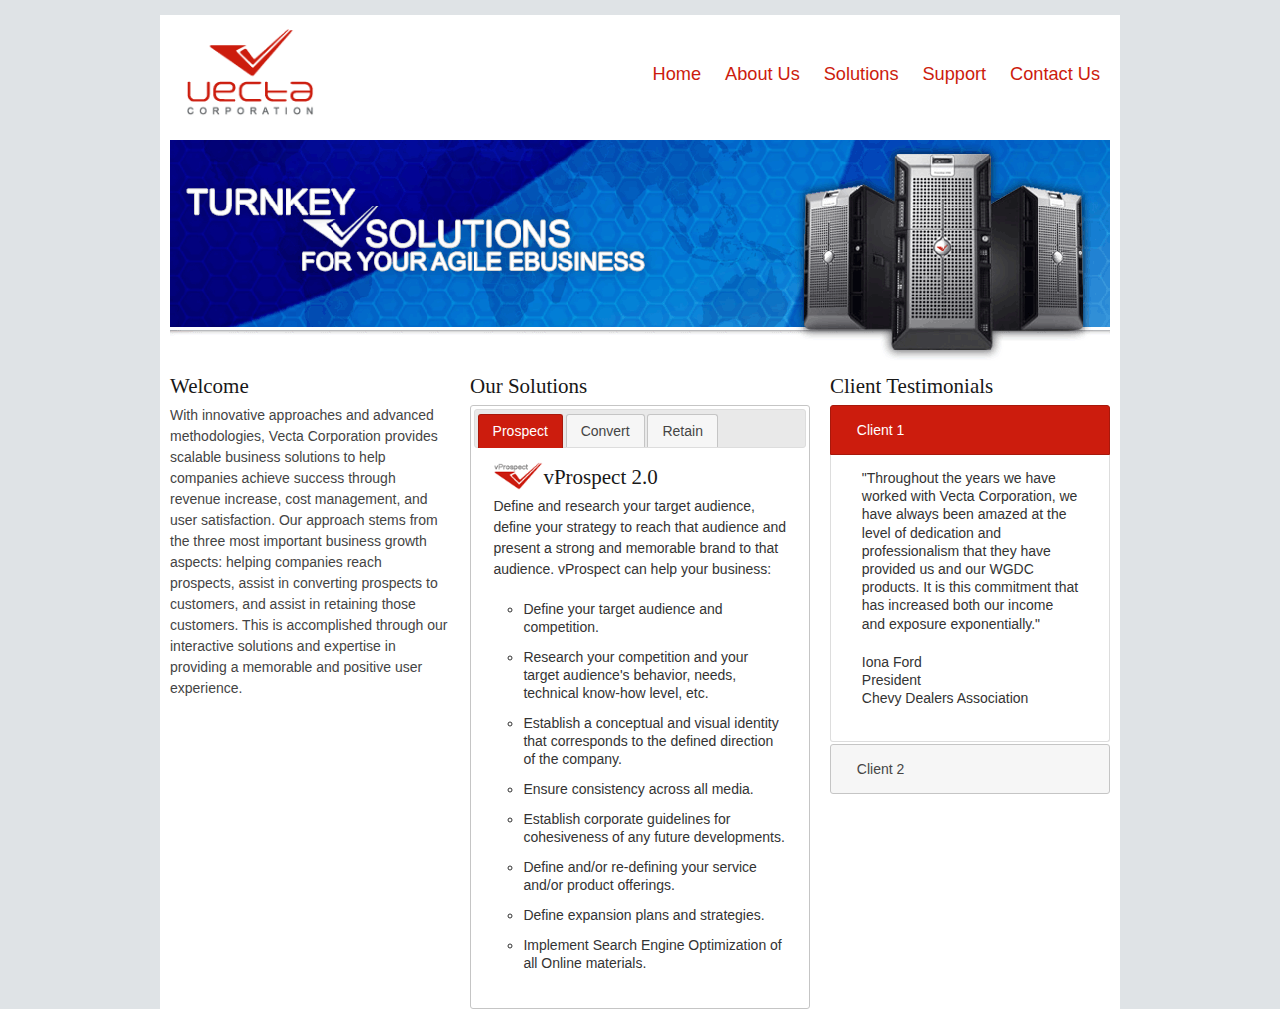
==== index.html @ 3909775a "in progress 042117" ====
<!DOCTYPE html>
<html lang="en">
<head>
	<meta charset="utf-8">
	<title>Welcome to Vecta Corp.</title>
	<meta name="viewport" content="width=device-width, initial-scale=1, maximum-scale=1">
	<link rel="stylesheet" href="css/base.css">
	<link rel="stylesheet" href="css/skeleton.css">
	<link rel="stylesheet" href="css/layout.css">
	<link rel="stylesheet" href="jquery-ui.css">
	<link rel="stylesheet" href="jquery-ui.theme.css">
	<script src="http://code.jquery.com/jquery-3.2.1.min.js"></script>
	<script src="jquery-ui.min.js"></script>
	<script src="js/script.js"></script>

	<!--[if lt IE 9]>
		<script src="http://html5shim.googlecode.com/svn/trunk/html5.js"></script>
	<![endif]-->

</head>
<body>
	<main class="container">
		<figure class="three columns">
			<img src="images/logo.gif" class="scale-with-grid" alt="">
		</figure>
		
		<nav class="thirteen columns">
			<ul id="responsive-menu">
				<li><a href="index.html" title="Welcome to Vecta Corporation">Home</a></li>
				<li><a href="aboutus.html" title="Vecta Corp provides scalable business solutions that lead to success">About Us</a></li>
				<li><a href="solutions.html" title="Vecta Corp offers 3 solutions for prospecting, converting and retaining customers">Solutions</a></li>
				<li><a href="support.html" title="Find the latest technical resources">Support</a></li>
				<li><a href="contactus.html" title="Contact a sales representative today">Contact Us</a></li>
			</ul>
		</nav>
		
		<header class="sixteen columns">
			<img src="images/header.gif" class="scale-with-grid" alt="">
		</header>
		
		<section id="welcome" class="five columns">
			<h4>Welcome</h4>

			<p>With innovative approaches and advanced methodologies, Vecta Corporation provides scalable business solutions to help companies achieve success through revenue increase, cost management, and user satisfaction. Our approach stems from the three most important business growth aspects: helping companies reach prospects, assist in converting prospects to customers, and assist in retaining those customers. This is accomplished through our interactive solutions and expertise in providing a memorable and positive user experience.</p>
		</section>
		
		<section id="solutions" class="six columns">
			<h4>Our Solutions</h4> 
			<div id="tabs">
                  <ul>
                    <li><a href="#tabs-1">Prospect</a></li>
                    <li><a href="#tabs-2">Convert</a></li>
                    <li><a href="#tabs-3">Retain</a></li>
                  </ul>
                  <div id="tabs-1">
                    <img src="images/logo_vprospect.gif" class="floatLeft" width="50">
                    <h4>vProspect 2.0</h4>
                    
                    <p>Define and research your target audience, define your strategy to reach that audience and present a strong and memorable brand to that audience. vProspect can help your business:</p>
                    <ul class="circle">
                        <li>Define your target audience and competition.</li>
                        <li>Research your competition and your target audience's behavior, needs, technical know-how level, etc.</li>
                        <li>Establish a conceptual and visual identity that corresponds to the defined direction of the company.</li>
                        <li>Ensure consistency across all media.</li>
                        <li>Establish corporate guidelines for cohesiveness of any future developments.</li>
                        <li>Define and/or re-defining your service and/or product offerings.</li>
                        <li>Define expansion plans and strategies.</li>
                        <li>Implement Search Engine Optimization of all Online materials.</li>
                    </ul>
                  </div>
                  <div id="tabs-2">
                    <img src="images/logo_vconvert.gif" class="floatLeft" width="50">
                    <h4>vConvert 2.0</h4>
                    <p>Create a highly user-friendly and easy-to-navigate information architecture that will help your prospects interact with the company on a highly interactive level. vConvert can help your business:</p>
                    <ul class="circle">
                        <li>Build a visual and functional user front end that focuses exclusively on providing an exceptional user experience while conveying company, service and product information.</li>
                        <li>Cause the desired emotional response in a user to facilitate conversion to a client.</li>
                        <li>Build sites that move beyond merely conveying information. They advertise, motivate, excite and inspire. Users are more likely to remember and recommend your site.</li>
                        <li>Research your target audience's behavior, needs, technical know-how and level, etc.</li>
                        <li>Develop any applicable back-end programs to facilitate user interaction with the company and offerings on a highly functional level to allow any kind of online transactions and a completely centralized information collection and access point, accessible from any location.</li>
                        <li>Create an architecture to display the site content and information in a logical and easy to access manner. Facilitating thereby the desired ease, for the user to find what they are looking for quickly and easily. Allowing the user to focus on the subject at hand rather than searching for information on the site.</li>
                    </ul>
                  </div>
                  <div id="tabs-3">
                    <img src="images/logo_vretain.gif" class="floatLeft" width="50">
                    <h4>vRetain 1.0</h4>
                    <p>Build on existing customer relationships to improve productivity and maximize customer loyalty, while growing revenues. vRetain can help your business:</p>
                    <ul class="circle">
                        <li>Streamline existing business infrastructures by utilizing technology for automation, information centralization, and information sharing among all business units and departments, as well as efficient prospect &amp; customer tracking and interaction within the company.</li>

                        <li>Collect crucial information, data and statistics that allow a company to keep in touch with users in a very customized, highly targeted way.</li>

                        <li>Analyze site visitor behavior through traffic analysis, usability studies and interactive polling. Recommending and making site and application adjustments to improve usability and user experience.</li>
                    </ul>
                  </div>
            </div>
		</section>
		
		<section id="testimonials" class="five columns">
			<h4>Client Testimonials</h4>

			<div id="accordion">
              <h3>Client 1</h3>
              <div>
                <p>"Throughout the years we have worked with Vecta Corporation, we have always been amazed at the level of dedication and professionalism that they have provided us and our WGDC products. It is this commitment that has increased both our income and exposure exponentially."</p>

                <p>Iona Ford<br>
                President<br>
                Chevy Dealers Association</p>
              </div>
              <h3>Client 2</h3>
              <div>
                <p>"Incredible results from an incredible effort by the Vecta Corporation team! We are very pleased with the business benefits we have rceived by working with them."</p>

                <p>Robin Banks<br>
                CEO<br>
                Profits Financial, Inc.</p>
              </div>

            </div>
		</section>
	</main>
</body>
</html>
---- css/base.css ----
/*
* Skeleton V1.2
* Copyright 2011, Dave Gamache
* www.getskeleton.com
* Free to use under the MIT license.
* http://www.opensource.org/licenses/mit-license.php
* 6/20/2012
*/


/* Table of Content
==================================================
	#Reset & Basics
	#Basic Styles
	#Site Styles
	#Typography
	#Links
	#Lists
	#Images
	#Buttons
	#Forms
	#Misc */


/* #Reset & Basics (Inspired by E. Meyers)
================================================== */
	html, body, div, span, applet, object, iframe, h1, h2, h3, h4, h5, h6, p, blockquote, pre, a, abbr, acronym, address, big, cite, code, del, dfn, em, img, ins, kbd, q, s, samp, small, strike, strong, sub, sup, tt, var, b, u, i, center, dl, dt, dd, ol, ul, li, form, label, legend, table, caption, tbody, tfoot, thead, tr, th, td, article, aside, canvas, details, embed, figure, figcaption, footer, header, hgroup, menu, nav, output, ruby, section, summary, time, mark, audio, video {
		margin: 0;
		padding: 0;
		border: 0;
		font-size: 100%;
		font: inherit;
		vertical-align: baseline; }
	article, aside, details, main, figcaption, figure, footer, header, hgroup, menu, nav, section {
		display: block; }
	body {
		line-height: 1; }
	ol, ul {
		list-style: none; }
	blockquote, q {
		quotes: none; }
	blockquote:before, blockquote:after,
	q:before, q:after {
		content: '';
		content: none; }
	table {
		border-collapse: collapse;
		border-spacing: 0; }


/* #Basic Styles
================================================== */
	body {
		/*background: #fff;*/
		font: 14px/21px "HelveticaNeue", "Helvetica Neue", Helvetica, Arial, sans-serif;
		color: #444;
		-webkit-font-smoothing: antialiased; /* Fix for webkit rendering */
		-webkit-text-size-adjust: 100%;
 }


/* #Typography
================================================== */
	h1, h2, h3, h4, h5, h6 {
		color: #181818;
		font-family: "Georgia", "Times New Roman", serif;
		font-weight: normal; }
	h1 a, h2 a, h3 a, h4 a, h5 a, h6 a { font-weight: inherit; }
	h1 { font-size: 46px; line-height: 50px; margin-bottom: 14px;}
	h2 { font-size: 35px; line-height: 40px; margin-bottom: 10px; }
	h3 { font-size: 28px; line-height: 34px; margin-bottom: 8px; }
	h4 { font-size: 21px; line-height: 30px; margin-bottom: 4px; }
	h5 { font-size: 17px; line-height: 24px; }
	h6 { font-size: 14px; line-height: 21px; }
	.subheader { color: #777; }

	p { margin: 0 0 20px 0; }
	p img { margin: 0; }
	p.lead { font-size: 21px; line-height: 27px; color: #777;  }

	em { font-style: italic; }
	strong { font-weight: bold; color: #333; }
	small { font-size: 80%; }

/*	Blockquotes  */
	blockquote, blockquote p { font-size: 17px; line-height: 24px; color: #777; font-style: italic; }
	blockquote { margin: 0 0 20px; padding: 9px 20px 0 19px; border-left: 1px solid #ddd; }
	blockquote cite { display: block; font-size: 12px; color: #555; }
	blockquote cite:before { content: "\2014 \0020"; }
	blockquote cite a, blockquote cite a:visited, blockquote cite a:visited { color: #555; }

	hr { border: solid #ddd; border-width: 1px 0 0; clear: both; margin: 10px 0 30px; height: 0; }


/* #Links
================================================== */
	a, a:visited { color: #333; text-decoration: underline; outline: 0; }
	a:hover, a:focus { color: #000; }
	p a, p a:visited { line-height: inherit; }


/* #Lists
================================================== */
	ul, ol { margin-bottom: 20px; }
	ul { list-style: none outside; }
	ol { list-style: decimal; }
	ol, ul.square, ul.circle, ul.disc { margin-left: 30px; }
	ul.square { list-style: square outside; }
	ul.circle { list-style: circle outside; }
	ul.disc { list-style: disc outside; }
	ul ul, ul ol,
	ol ol, ol ul { margin: 4px 0 5px 30px; font-size: 90%;  }
	ul ul li, ul ol li,
	ol ol li, ol ul li { margin-bottom: 6px; }
	li { line-height: 18px; margin-bottom: 12px; }
	ul.large li { line-height: 21px; }
	li p { line-height: 21px; }

/* #Images
================================================== */

	img.scale-with-grid {
		max-width: 100%;
		height: auto; }

/* added by Me */
    img.floatLeft {
        float: left;
    }


/* #Buttons
================================================== */

	.button,
	button,
	input[type="submit"],
	input[type="reset"],
	input[type="button"] {
		background: #eee; /* Old browsers */
		background: #eee -moz-linear-gradient(top, rgba(255,255,255,.2) 0%, rgba(0,0,0,.2) 100%); /* FF3.6+ */
		background: #eee -webkit-gradient(linear, left top, left bottom, color-stop(0%,rgba(255,255,255,.2)), color-stop(100%,rgba(0,0,0,.2))); /* Chrome,Safari4+ */
		background: #eee -webkit-linear-gradient(top, rgba(255,255,255,.2) 0%,rgba(0,0,0,.2) 100%); /* Chrome10+,Safari5.1+ */
		background: #eee -o-linear-gradient(top, rgba(255,255,255,.2) 0%,rgba(0,0,0,.2) 100%); /* Opera11.10+ */
		background: #eee -ms-linear-gradient(top, rgba(255,255,255,.2) 0%,rgba(0,0,0,.2) 100%); /* IE10+ */
		background: #eee linear-gradient(top, rgba(255,255,255,.2) 0%,rgba(0,0,0,.2) 100%); /* W3C */
	  border: 1px solid #aaa;
	  border-top: 1px solid #ccc;
	  border-left: 1px solid #ccc;
	  -moz-border-radius: 3px;
	  -webkit-border-radius: 3px;
	  border-radius: 3px;
	  color: #444;
	  display: inline-block;
	  font-size: 11px;
	  font-weight: bold;
	  text-decoration: none;
	  text-shadow: 0 1px rgba(255, 255, 255, .75);
	  cursor: pointer;
	  margin-bottom: 20px;
	  line-height: normal;
	  padding: 8px 10px;
	  font-family: "HelveticaNeue", "Helvetica Neue", Helvetica, Arial, sans-serif; }

	.button:hover,
	button:hover,
	input[type="submit"]:hover,
	input[type="reset"]:hover,
	input[type="button"]:hover {
		color: #222;
		background: #ddd; /* Old browsers */
		background: #ddd -moz-linear-gradient(top, rgba(255,255,255,.3) 0%, rgba(0,0,0,.3) 100%); /* FF3.6+ */
		background: #ddd -webkit-gradient(linear, left top, left bottom, color-stop(0%,rgba(255,255,255,.3)), color-stop(100%,rgba(0,0,0,.3))); /* Chrome,Safari4+ */
		background: #ddd -webkit-linear-gradient(top, rgba(255,255,255,.3) 0%,rgba(0,0,0,.3) 100%); /* Chrome10+,Safari5.1+ */
		background: #ddd -o-linear-gradient(top, rgba(255,255,255,.3) 0%,rgba(0,0,0,.3) 100%); /* Opera11.10+ */
		background: #ddd -ms-linear-gradient(top, rgba(255,255,255,.3) 0%,rgba(0,0,0,.3) 100%); /* IE10+ */
		background: #ddd linear-gradient(top, rgba(255,255,255,.3) 0%,rgba(0,0,0,.3) 100%); /* W3C */
	  border: 1px solid #888;
	  border-top: 1px solid #aaa;
	  border-left: 1px solid #aaa; }

	.button:active,
	button:active,
	input[type="submit"]:active,
	input[type="reset"]:active,
	input[type="button"]:active {
		border: 1px solid #666;
		background: #ccc; /* Old browsers */
		background: #ccc -moz-linear-gradient(top, rgba(255,255,255,.35) 0%, rgba(10,10,10,.4) 100%); /* FF3.6+ */
		background: #ccc -webkit-gradient(linear, left top, left bottom, color-stop(0%,rgba(255,255,255,.35)), color-stop(100%,rgba(10,10,10,.4))); /* Chrome,Safari4+ */
		background: #ccc -webkit-linear-gradient(top, rgba(255,255,255,.35) 0%,rgba(10,10,10,.4) 100%); /* Chrome10+,Safari5.1+ */
		background: #ccc -o-linear-gradient(top, rgba(255,255,255,.35) 0%,rgba(10,10,10,.4) 100%); /* Opera11.10+ */
		background: #ccc -ms-linear-gradient(top, rgba(255,255,255,.35) 0%,rgba(10,10,10,.4) 100%); /* IE10+ */
		background: #ccc linear-gradient(top, rgba(255,255,255,.35) 0%,rgba(10,10,10,.4) 100%); /* W3C */ }

	.button.full-width,
	button.full-width,
	input[type="submit"].full-width,
	input[type="reset"].full-width,
	input[type="button"].full-width {
		width: 100%;
		padding-left: 0 !important;
		padding-right: 0 !important;
		text-align: center; }

	/* Fix for odd Mozilla border & padding issues */
	button::-moz-focus-inner,
	input::-moz-focus-inner {
    border: 0;
    padding: 0;
	}


/* #Forms
================================================== */

	form {
		margin-bottom: 20px; }
	fieldset {
		margin-bottom: 20px; }
	input[type="text"],
	input[type="password"],
	input[type="email"],
	input[type="tel"],
	textarea,
	select {
		border: 1px solid #ccc;
		padding: 6px 4px;
		outline: none;
		-moz-border-radius: 2px;
		-webkit-border-radius: 2px;
		border-radius: 2px;
		font: 13px "HelveticaNeue", "Helvetica Neue", Helvetica, Arial, sans-serif;
		color: #777;
		margin: 0;
		width: 210px;
		max-width: 100%;
		display: block;
		margin-bottom: 20px;
		background: #fff; }
	select {
		padding: 0; }
	input[type="text"]:focus,
	input[type="password"]:focus,
	input[type="email"]:focus,
	input[type="tel"]:focus,
	textarea:focus {
		border: 1px solid #aaa;
 		color: #444;
 		-moz-box-shadow: 0 0 3px rgba(0,0,0,.2);
		-webkit-box-shadow: 0 0 3px rgba(0,0,0,.2);
		box-shadow:  0 0 3px rgba(0,0,0,.2); }
	textarea {
		min-height: 60px; }
	label,
	legend {
		display: block;
		font-weight: bold;
		font-size: 13px;  }
	select {
		width: 220px; }
	input[type="checkbox"] {
		display: inline; }
	label span,
	legend span {
		font-weight: normal;
		font-size: 13px;
		color: #444; }

/* #Misc
================================================== */
	.remove-bottom { margin-bottom: 0 !important; }
	.half-bottom { margin-bottom: 10px !important; }
	.add-bottom { margin-bottom: 20px !important; }
---- css/skeleton.css ----
/*
* Skeleton V1.2
* Copyright 2011, Dave Gamache
* www.getskeleton.com
* Free to use under the MIT license.
* http://www.opensource.org/licenses/mit-license.php
* 6/20/2012
*/


/* Table of Contents
==================================================
    #Base 960 Grid
    #Tablet (Portrait)
    #Mobile (Portrait)
    #Mobile (Landscape)
    #Clearing */



/* #Base 960 Grid
================================================== */

    .container                                  { position: relative; width: 960px; margin: 0 auto; padding: 0; }
    .container .column,
    .container .columns                         { float: left; display: inline; margin-left: 10px; margin-right: 10px; }
    .row                                        { margin-bottom: 20px; }

    /* Nested Column Classes */
    .column.alpha, .columns.alpha               { margin-left: 0; }
    .column.omega, .columns.omega               { margin-right: 0; }

    /* Base Grid */
    .container .one.column,
    .container .one.columns                     { width: 40px;  }
    .container .two.columns                     { width: 100px; }
    .container .three.columns                   { width: 160px; }
    .container .four.columns                    { width: 220px; }
    .container .five.columns                    { width: 280px; }
    .container .six.columns                     { width: 340px; }
    .container .seven.columns                   { width: 400px; }
    .container .eight.columns                   { width: 460px; }
    .container .nine.columns                    { width: 520px; }
    .container .ten.columns                     { width: 580px; }
    .container .eleven.columns                  { width: 640px; }
    .container .twelve.columns                  { width: 700px; }
    .container .thirteen.columns                { width: 760px; }
    .container .fourteen.columns                { width: 820px; }
    .container .fifteen.columns                 { width: 880px; }
    .container .sixteen.columns                 { width: 940px; }

    .container .one-third.column                { width: 300px; }
    .container .two-thirds.column               { width: 620px; }

    /* Offsets */
    .container .offset-by-one                   { padding-left: 60px;  }
    .container .offset-by-two                   { padding-left: 120px; }
    .container .offset-by-three                 { padding-left: 180px; }
    .container .offset-by-four                  { padding-left: 240px; }
    .container .offset-by-five                  { padding-left: 300px; }
    .container .offset-by-six                   { padding-left: 360px; }
    .container .offset-by-seven                 { padding-left: 420px; }
    .container .offset-by-eight                 { padding-left: 480px; }
    .container .offset-by-nine                  { padding-left: 540px; }
    .container .offset-by-ten                   { padding-left: 600px; }
    .container .offset-by-eleven                { padding-left: 660px; }
    .container .offset-by-twelve                { padding-left: 720px; }
    .container .offset-by-thirteen              { padding-left: 780px; }
    .container .offset-by-fourteen              { padding-left: 840px; }
    .container .offset-by-fifteen               { padding-left: 900px; }



/* #Tablet (Portrait)
================================================== */

    /* Note: Design for a width of 768px */

    @media only screen and (min-width: 768px) and (max-width: 959px) {
        .container                                  { width: 768px; }
        .container .column,
        .container .columns                         { margin-left: 10px; margin-right: 10px;  }
        .column.alpha, .columns.alpha               { margin-left: 0; margin-right: 10px; }
        .column.omega, .columns.omega               { margin-right: 0; margin-left: 10px; }
        .alpha.omega                                { margin-left: 0; margin-right: 0; }

        .container .one.column,
        .container .one.columns                     { width: 28px; }
        .container .two.columns                     { width: 76px; }
        .container .three.columns                   { width: 124px; }
        .container .four.columns                    { width: 172px; }
        .container .five.columns                    { width: 220px; }
        .container .six.columns                     { width: 268px; }
        .container .seven.columns                   { width: 316px; }
        .container .eight.columns                   { width: 364px; }
        .container .nine.columns                    { width: 412px; }
        .container .ten.columns                     { width: 460px; }
        .container .eleven.columns                  { width: 508px; }
        .container .twelve.columns                  { width: 556px; }
        .container .thirteen.columns                { width: 604px; }
        .container .fourteen.columns                { width: 652px; }
        .container .fifteen.columns                 { width: 700px; }
        .container .sixteen.columns                 { width: 748px; }

        .container .one-third.column                { width: 236px; }
        .container .two-thirds.column               { width: 492px; }

        /* Offsets */
        .container .offset-by-one                   { padding-left: 48px; }
        .container .offset-by-two                   { padding-left: 96px; }
        .container .offset-by-three                 { padding-left: 144px; }
        .container .offset-by-four                  { padding-left: 192px; }
        .container .offset-by-five                  { padding-left: 240px; }
        .container .offset-by-six                   { padding-left: 288px; }
        .container .offset-by-seven                 { padding-left: 336px; }
        .container .offset-by-eight                 { padding-left: 384px; }
        .container .offset-by-nine                  { padding-left: 432px; }
        .container .offset-by-ten                   { padding-left: 480px; }
        .container .offset-by-eleven                { padding-left: 528px; }
        .container .offset-by-twelve                { padding-left: 576px; }
        .container .offset-by-thirteen              { padding-left: 624px; }
        .container .offset-by-fourteen              { padding-left: 672px; }
        .container .offset-by-fifteen               { padding-left: 720px; }
    }


/*  #Mobile (Portrait)
================================================== */

    /* Note: Design for a width of 320px */

    @media only screen and (max-width: 767px) {
        .container { width: 300px; padding-left: 10px; padding-right: 10px;}
        .container .columns,
        .container .column { margin: 0; }

        .container .one.column,
        .container .one.columns,
        .container .two.columns,
        .container .three.columns,
        .container .four.columns,
        .container .five.columns,
        .container .six.columns,
        .container .seven.columns,
        .container .eight.columns,
        .container .nine.columns,
        .container .ten.columns,
        .container .eleven.columns,
        .container .twelve.columns,
        .container .thirteen.columns,
        .container .fourteen.columns,
        .container .fifteen.columns,
        .container .sixteen.columns,
        .container .one-third.column,
        .container .two-thirds.column  { width: 300px; }

        /* Offsets */
        .container .offset-by-one,
        .container .offset-by-two,
        .container .offset-by-three,
        .container .offset-by-four,
        .container .offset-by-five,
        .container .offset-by-six,
        .container .offset-by-seven,
        .container .offset-by-eight,
        .container .offset-by-nine,
        .container .offset-by-ten,
        .container .offset-by-eleven,
        .container .offset-by-twelve,
        .container .offset-by-thirteen,
        .container .offset-by-fourteen,
        .container .offset-by-fifteen { padding-left: 0; }

    }


/* #Mobile (Landscape)
================================================== */

    /* Note: Design for a width of 480px */

    @media only screen and (min-width: 480px) and (max-width: 767px) {
        .container { width: 420px; }
        .container .columns,
        .container .column { margin: 0; }

        .container .one.column,
        .container .one.columns,
        .container .two.columns,
        .container .three.columns,
        .container .four.columns,
        .container .five.columns,
        .container .six.columns,
        .container .seven.columns,
        .container .eight.columns,
        .container .nine.columns,
        .container .ten.columns,
        .container .eleven.columns,
        .container .twelve.columns,
        .container .thirteen.columns,
        .container .fourteen.columns,
        .container .fifteen.columns,
        .container .sixteen.columns,
        .container .one-third.column,
        .container .two-thirds.column { width: 420px; }
    }


/* #Clearing
================================================== */

    /* Self Clearing Goodness */
    .container:after { content: "\0020"; display: block; height: 0; clear: both; visibility: hidden; }

    /* Use clearfix class on parent to clear nested columns,
    or wrap each row of columns in a <div class="row"> */
    .clearfix:before,
    .clearfix:after,
    .row:before,
    .row:after {
      content: '\0020';
      display: block;
      overflow: hidden;
      visibility: hidden;
      width: 0;
      height: 0; }
    .row:after,
    .clearfix:after {
      clear: both; }
    .row,
    .clearfix {
      zoom: 1; }

    /* You can also use a <br class="clear" /> to clear columns */
    .clear {
      clear: both;
      display: block;
      overflow: hidden;
      visibility: hidden;
      width: 0;
      height: 0;
    }
---- css/layout.css ----
/*
* Skeleton V1.2
* Copyright 2011, Dave Gamache
* www.getskeleton.com
* Free to use under the MIT license.
* http://www.opensource.org/licenses/mit-license.php
* 6/20/2012
*/

/* Table of Content
==================================================
	#Site Styles
	#Page Styles
	#Media Queries
	#Font-Face */

/* #Site Styles
================================================== */
body 		{background:#DFE3E6;padding-top:15px;}
main		{background:#FFFFFF;}
figure		{height:125px;}
nav			{height:125px;}
nav ul		{margin-top:50px;text-align:right;}
nav ul li	{display:inline;}
nav ul li a,
nav ul li a:visited	{padding:3px 10px;font-size:130%;text-decoration:none;color:#CC1C0D;}
/* #Page Styles
================================================== */

/* #Media Queries
================================================== */

	/* Smaller than standard 960 (devices and browsers) */
	@media only screen and (max-width: 959px) {}

	/* Tablet Portrait size to standard 960 (devices and browsers) */
	@media only screen and (min-width: 768px) and (max-width: 959px) {}

	/* All Mobile Sizes (devices and browser) */
	@media only screen and (max-width: 767px) {
		figure 		{width:100%;text-align:center;}
		nav			{height:40px;padding:0 5px;}
		nav	ul		{text-align:center;margin-top:0;}
		nav ul li a	{font-size:100%;}
		nav select	{width:95%;}
	}

	/* Mobile Landscape Size to Tablet Portrait (devices and browsers) */
	@media only screen and (min-width: 480px) and (max-width: 767px) {}

	/* Mobile Portrait Size to Mobile Landscape Size (devices and browsers) */
	@media only screen and (max-width: 479px) {}


/* #Font-Face
================================================== */
/* 	This is the proper syntax for an @font-face file
		Just create a "fonts" folder at the root,
		copy your FontName into code below and remove
		comment brackets */

/*	@font-face {
	    font-family: 'FontName';
	    src: url('../fonts/FontName.eot');
	    src: url('../fonts/FontName.eot?iefix') format('eot'),
	         url('../fonts/FontName.woff') format('woff'),
	         url('../fonts/FontName.ttf') format('truetype'),
	         url('../fonts/FontName.svg#webfontZam02nTh') format('svg');
	    font-weight: normal;
	    font-style: normal; }
*/
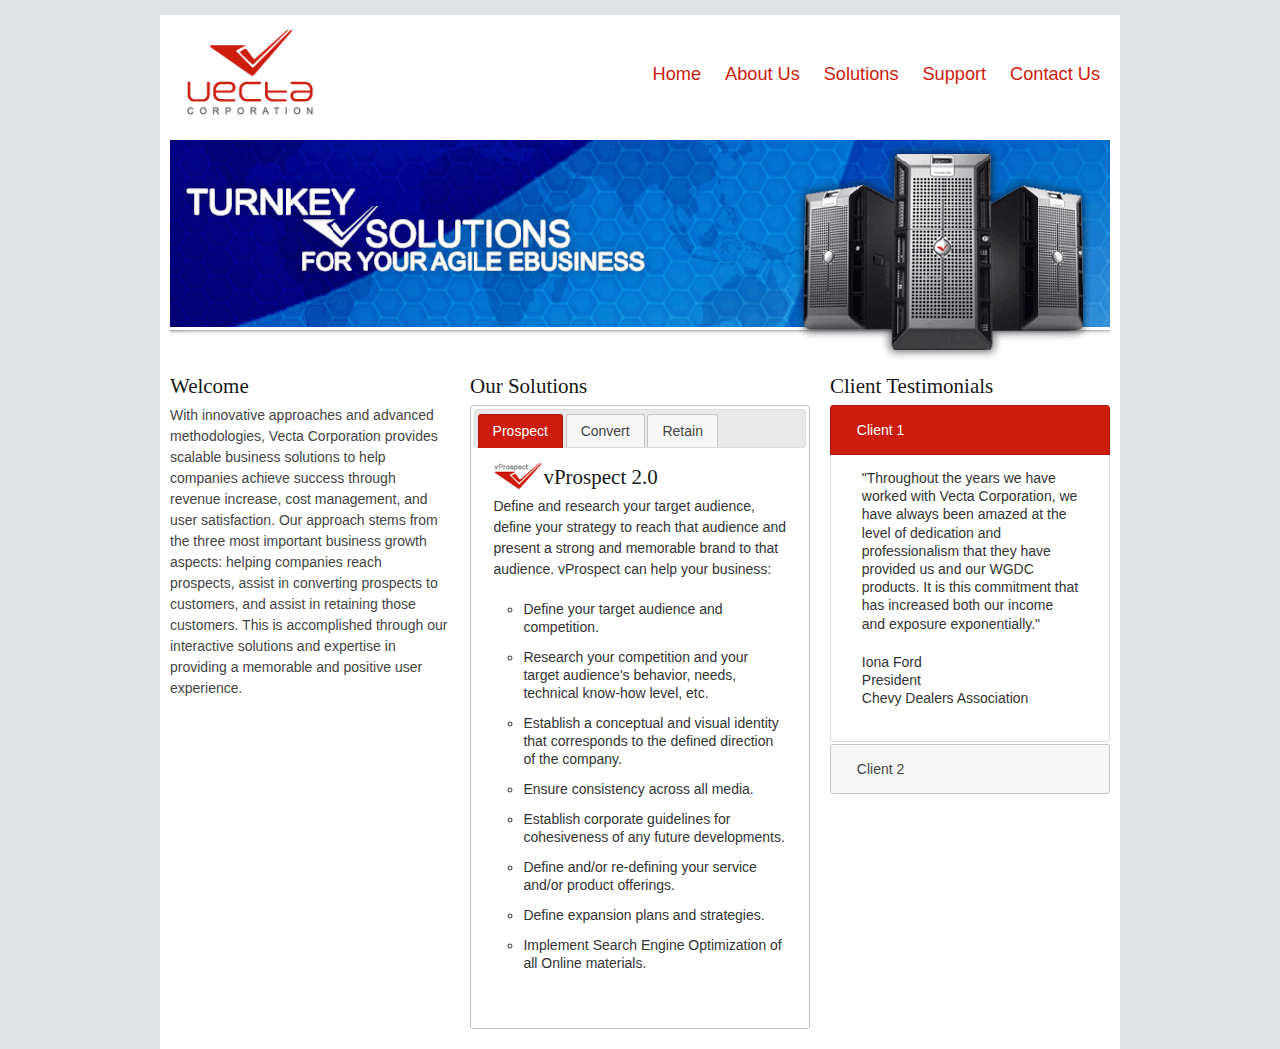
==== commit 847d25df: "in progress 042117" ====
--- a/index.html
+++ b/index.html
@@ -16,6 +16,8 @@
 	<!--[if lt IE 9]>
 		<script src="http://html5shim.googlecode.com/svn/trunk/html5.js"></script>
 	<![endif]-->
+	
+	<script src="js/jquery.mobilemenu.js"></script>
 
 </head>
 <body>
--- a/css/base.css
+++ b/css/base.css
@@ -31,6 +31,7 @@
 		font-size: 100%;
 		font: inherit;
 		vertical-align: baseline; }
+    div { margin-bottom: 20px;}
 	article, aside, details, main, figcaption, figure, footer, header, hgroup, menu, nav, section {
 		display: block; }
 	body {
@@ -267,6 +268,7 @@
 		font-size: 13px;
 		color: #444; }
 
+
 /* #Misc
 ================================================== */
 	.remove-bottom { margin-bottom: 0 !important; }
@@ -274,3 +276,48 @@
 	.add-bottom { margin-bottom: 20px !important; }
 
 
+/* Cycle2
+================================================== */
+
+/* set border-box so that percents can be used for width, padding, etc (personal preference) */
+.cycle-slideshow, .cycle-slideshow * { -webkit-box-sizing: border-box; -moz-box-sizing: border-box; box-sizing: border-box; }
+
+
+.cycle-slideshow { width: 100%; min-width: 200px; max-width: 420px; /*margin: 10px auto */; padding: 0; position: relative;
+    background: url(http://malsup.github.com/images/spinner.gif) 50% 50% no-repeat;
+
+ }
+
+/* slideshow images (for most of the demos, these are the actual "slides") */
+.cycle-slideshow img { 
+    /* 
+    some of these styles will be set by the plugin (by default) but setting them here
+    helps avoid flash-of-unstyled-content
+    */
+    position: absolute; top: 0; left: 0;
+    width: 100%; padding: 0; display: block;
+}
+
+/* in case script does not load */
+.cycle-slideshow img:first-child {
+    position: static; z-index: 100;
+}
+
+/* pager */
+.cycle-pager { 
+    text-align: center; width: 100%; z-index: 500; position: absolute; top: 10px; overflow: hidden;
+}
+.cycle-pager span { 
+    font-family: arial; font-size: 40px; width: 18px; height: 18px; 
+    display: inline-block; color: #fcd3cf; cursor: pointer;
+}
+.cycle-pager span:hover {
+    color: #f67a6f;
+}
+.cycle-pager span.cycle-pager-active { color: #CC1C0D;}
+.cycle-pager > * { cursor: pointer;}
+
+
+
+
+
